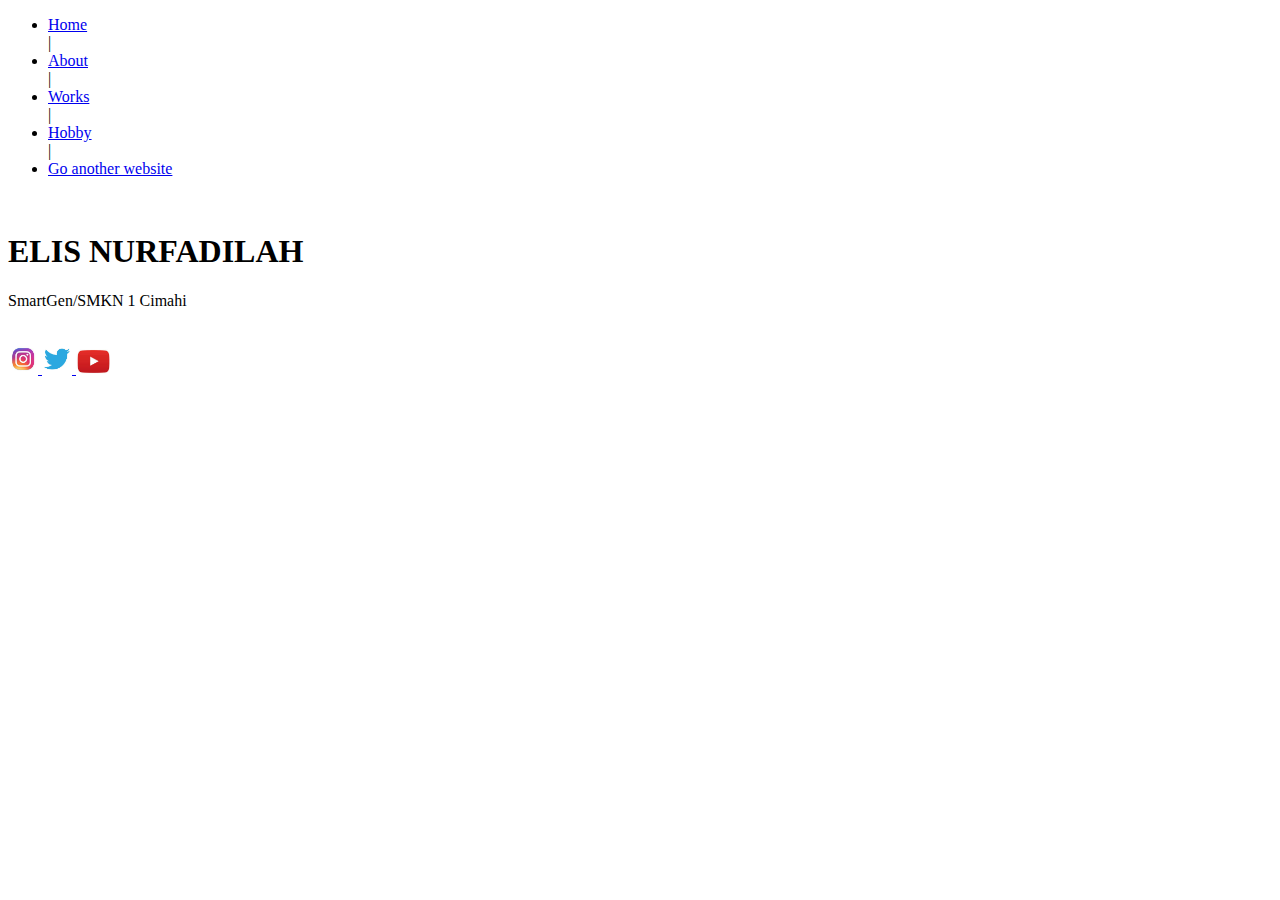
==== index.html @ ba4643c4 "first" ====
<!DOCTYPE html>
<html lang="en">
  <head>
    <meta charset="UTF-8" />
    <meta http-equiv="X-UA-Compatible" content="IE=edge" />
    <meta name="viewport" content="width=device-width, initial-scale=1.0" />
    <title>Document</title>
    <link rel="stylesheet" href="style.CSS" />
  </head>
  <body>
    <nav>
      <div class="wrapper">
        <div class="logo"><a href=""></a></div>
        <div class="menu"></div>
        <ul> 
          <li><a href="http://127.0.0.1:5500/page1.HTML">Home</a></li>
          |
          <li><a href="http://127.0.0.1:5500/2/page2.HTML">About</a></li>
          |
          <li><a href="http://127.0.0.1S:5500/2/3/page3.HTML">Works</a></li>
          |
          <li><a href="http://127.0.0.1:5500/2/3/4/page4.HTML">Hobby</a></li>
          |
          <li><a href="https://www.google.com/">Go another website</a></li>
        </ul>
      </div>
    </nav>
    <br />
    <div class="wrapper">
    <section id="home">
    <h1>ELIS NURFADILAH</h1>
    <p>SmartGen/SMKN 1 Cimahi</p>
    <br />
    <a href="https://www.instagram.com/elis.nf/">
    <img
      src="[data-uri]"
      alt="logo ig"
      style="width: 30px; height: 30px"
    /> </a>
    <a href="https://twitter.com/anomaliPple?s=09">
    <img
      src="[data-uri]"
      alt="logo twt"
      style="width: 30px; height: 30px"> </a>
      <a href="https://www.youtube.com/channel/UCQaWJXKroRtYPGNwBerKgwQ/featured">
      <img
      src="[data-uri]"
      alt="logo yt"
      style="width: 35px; height: 25px"> </a>
  </section> </div>
    </body>
  </body>
</html>
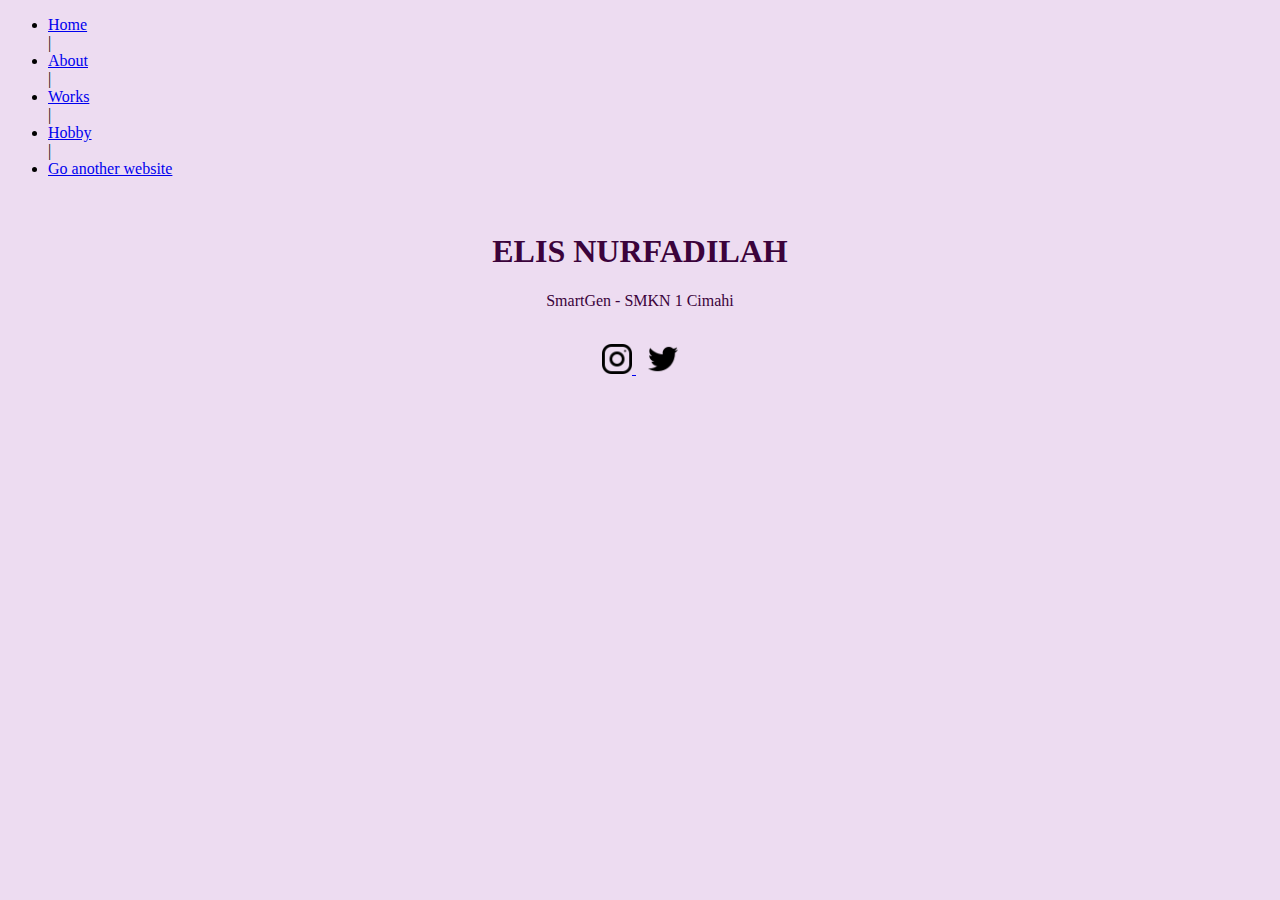
==== commit 68be7dc2: "first commandd" ====
--- a/index.html
+++ b/index.html
@@ -5,7 +5,7 @@
     <meta http-equiv="X-UA-Compatible" content="IE=edge" />
     <meta name="viewport" content="width=device-width, initial-scale=1.0" />
     <title>Document</title>
-    <link rel="stylesheet" href="style.CSS" />
+    <link rel="stylesheet" href="style.css" />
   </head>
   <body>
     <nav>
@@ -13,41 +13,34 @@
         <div class="logo"><a href=""></a></div>
         <div class="menu"></div>
         <ul> 
-          <li><a href="http://127.0.0.1:5500/page1.HTML">Home</a></li>
+          <li><a href="index.html">Home</a></li>
           |
-          <li><a href="http://127.0.0.1:5500/2/page2.HTML">About</a></li>
+          <li><a href="page2.html">About</a></li>
           |
-          <li><a href="http://127.0.0.1S:5500/2/3/page3.HTML">Works</a></li>
+          <li><a href="page3.html">Works</a></li>
           |
-          <li><a href="http://127.0.0.1:5500/2/3/4/page4.HTML">Hobby</a></li>
+          <li><a href="page4.html">Hobby</a></li>
           |
           <li><a href="https://www.google.com/">Go another website</a></li>
         </ul>
       </div>
     </nav>
     <br />
-    <div class="wrapper">
-    <section id="home">
-    <h1>ELIS NURFADILAH</h1>
-    <p>SmartGen/SMKN 1 Cimahi</p>
+    <h1 align="center"> ELIS NURFADILAH </h1> 
+    <p align="center"> SmartGen - SMKN 1 Cimahi</p>
     <br />
+    <center>
     <a href="https://www.instagram.com/elis.nf/">
     <img
-      src="[data-uri]"
+      src="instagram.png"
       alt="logo ig"
       style="width: 30px; height: 30px"
-    /> </a>
+    /> </a> &ensp;
     <a href="https://twitter.com/anomaliPple?s=09">
     <img
-      src="[data-uri]"
-      alt="logo twt"
-      style="width: 30px; height: 30px"> </a>
-      <a href="https://www.youtube.com/channel/UCQaWJXKroRtYPGNwBerKgwQ/featured">
-      <img
-      src="[data-uri]"
+      src="twitter.png"
       alt="logo yt"
-      style="width: 35px; height: 25px"> </a>
-  </section> </div>
+      style="width: 30px; height: 30px"> </a> </center>
     </body>
   </body>
 </html>
--- a/style.css
+++ b/style.css
@@ -0,0 +1,39 @@
+@media screen and {min-width:600px;
+    h1 {
+        background-color: purple;
+font-size:100px;
+    }
+}
+@media screen and {max-width:1024px;
+    h1 {
+        background-color: rgb(238, 113, 113);
+font-size:150px;
+    }
+}
+body {
+    background-color: rgb(237, 220, 241);
+  }
+h1 {
+    text-align: center;
+}
+table
+{
+    text-align: center;
+}
+td{
+    padding-right: 50px;
+    padding-left: 50px;
+}
+p {
+    color: rgb(59, 3, 59);
+}
+h1 {
+    color: rgb(59, 3, 59);
+}
+h2 {
+    color: rgb(59, 3, 59);
+}
+
+.justify {
+    text-align: center;
+}